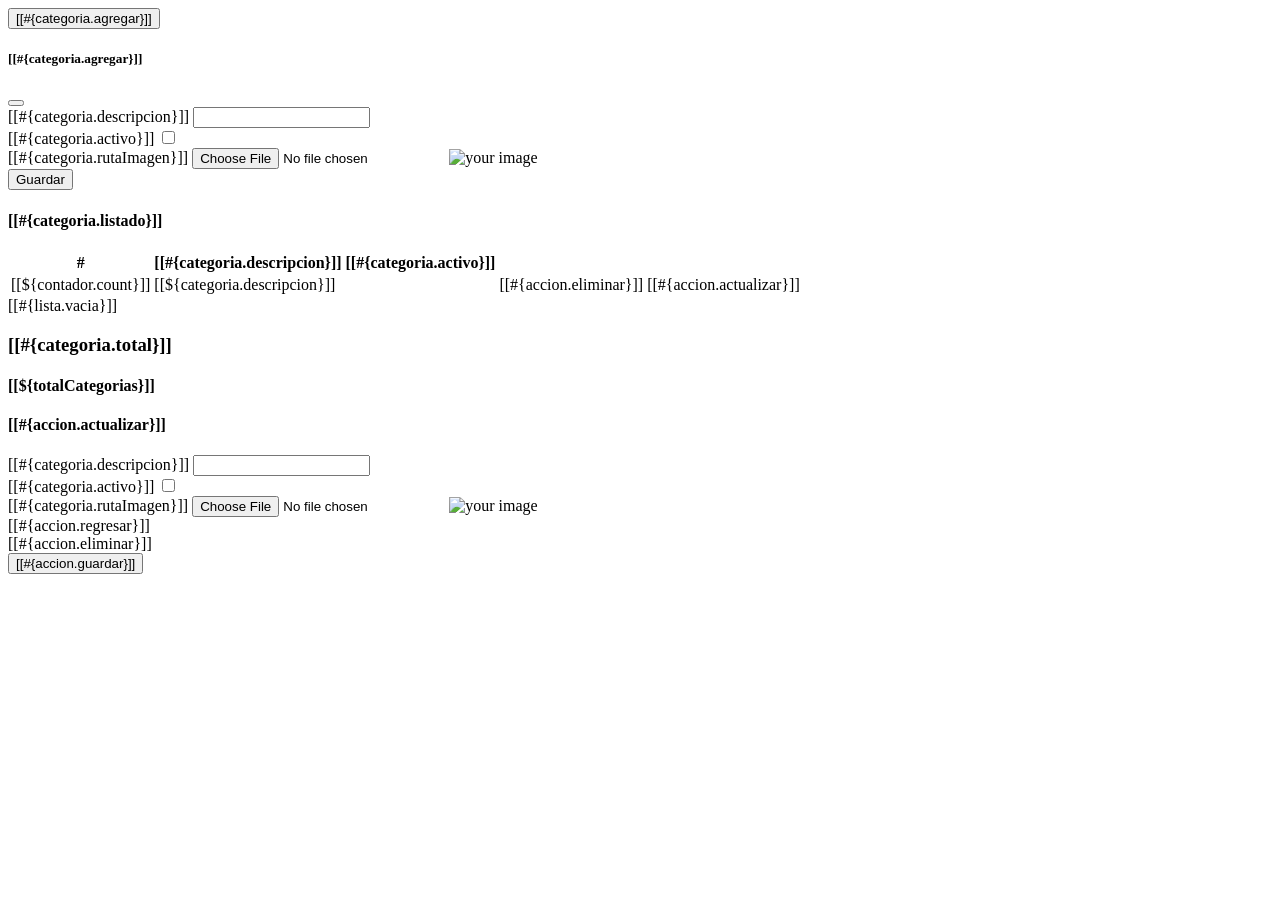
==== src/main/resources/templates/categoria/fragmentos.html @ dd1a1582 "Semana 5" ====
<!DOCTYPE html>
<html xmlns="http://www.w3.org/1999/xhtml"
      xmlns:th="http://www.thymeleaf.org"
      xmlns:sec="http://www.thymeleaf.org/thymeleaf-extras-springsecurity6">
    <head th:replace="~{layout/plantilla :: head}">
        <title>TechShop</title>
    </head>
    <body>
        <!-- 1 Sección para crear el boton de agregar... llamará a una ventana modal-->
        <section th:fragment="botonesAgregar" class="py-4 mb-4 bg-light">
            <div class="container">
                <div class="row">
                    <div class="col-md-3">   
                        <button 
                            type="button" 
                            class="btn btn-primary btn-block" 
                            data-bs-toggle="modal" 
                            data-bs-target="#agregarCategoria">
                            <i class="fas fa-plus"></i> [[#{categoria.agregar}]]
                        </button>
                    </div>
                </div>
            </div>
        </section>

        <!-- 2 Fragmento para agregar categoria, es la ventana modal -->
        <section th:fragment="agregarCategoria">
            <div id="agregarCategoria" 
                 class="modal fade" 
                 tabindex="-1" 
                 aria-labelledby="exampleModalLabel" 
                 aria-hidden="true">
                <div class="modal-dialog modal-md">
                    <div class="modal-content">
                        <div class="modal-header bg-info text-white">
                            <h5 class="modal-title">[[#{categoria.agregar}]]</h5>
                            <button type="button" class="btn-close" data-bs-dismiss="modal" aria-label="Close"></button>
                        </div> 
                        <form th:action="@{/categoria/guardar}" th:object="${categoria}"
                              method="POST" class="was-validated" enctype="multipart/form-data">
                            <div class="modal-body">
                                <div class="mb-3">
                                    <label for="descripcion">[[#{categoria.descripcion}]]</label>
                                    <input type="text" class="form-control" name="descripcion" required="true"/>
                                </div>
                                <div class="mb-3">
                                    <label for="activo">[[#{categoria.activo}]]</label>
                                    <input class="form-check-input" type="checkbox" name="activo" id="activo"/>
                                </div>
                                <div class="mb-3">
                                    <label for="imagen">[[#{categoria.rutaImagen}]]</label>
                                    <input class="form-control" type="file" name="imagenFile" onchange="readURL(this);"/>
                                    <img id="blah" src="#" alt="your image" height="200"/>
                                </div>
                            </div>
                            <div class="modal-footer">
                                <button class="btn btn-primary" type="submit">Guardar</button>
                            </div>
                        </form>
                    </div>
                </div>
            </div>
        </section>

        <!-- 3 Sección principal para mostrar la informaccion de la entidad categoria -->
        <section th:fragment="listadoCategorias" id="categorias">
            <div class="container">
                <div class="row">
                    <div class="col-md-9">
                        <div class="card">
                            <div class="card-header">
                                <h4>[[#{categoria.listado}]]</h4>
                            </div>
                            <div th:if="${categorias != null and !categorias.empty}">
                                <table class="table table-striped table-hover">
                                    <thead class="table-dark">
                                        <tr><th>#</th>
                                            <th>[[#{categoria.descripcion}]]</th>
                                            <th>[[#{categoria.activo}]]</th>
                                            <th></th></tr>
                                    </thead>
                                    <tbody>
                                        <tr th:each="categoria, contador : ${categorias}">
                                            <td>[[${contador.count}]]</td>
                                            <td>[[${categoria.descripcion}]]</td>
                                            <td th:text="${categoria.activo} ? 'Activa' : 'Inactiva'" />
                                            <td><a th:href="@{/categoria/eliminar/}+${categoria.idCategoria}"
                                                   class="btn btn-danger">
                                                    <i class="fas fa-trash"></i> [[#{accion.eliminar}]]</a>
                                                <a th:href="@{/categoria/modificar/}+${categoria.idCategoria}"
                                                   class="btn btn-success">
                                                    <i class="fas fa-pencil"></i> [[#{accion.actualizar}]]</a></td></tr>
                                    </tbody>
                                </table>
                            </div>
                            <div class="text-center p-2" th:if="${categorias == null or categorias.empty}">
                                <span>[[#{lista.vacia}]]</span>
                            </div>
                        </div>
                    </div>
                    <div class="col-md-3">
                        <div class="card text-center bg-success text-white mb-3">
                            <div class="card-body">
                                <h3>[[#{categoria.total}]]</h3>
                                <h4 class="fs-2"><i class="fas fa-users"></i> [[${totalCategorias}]]</h4>
                            </div>
                        </div>
                    </div>
                </div>
            </div>
        </section>

        <!-- 4 Fragmento que se utiliza en la página modifca.html -->
        <section th:fragment="editarCategoria">
            <div class="row">
                <div class="col-md-2"></div>
                <div class="col-md-8">
                    <form method="POST"
                          th:action="@{/categoria/guardar}" 
                          th:object="${categoria}"
                          class="was-validated"                          
                          enctype="multipart/form-data">
                        <input type="hidden" name="idCategoria" th:field="*{idCategoria}"/>
                        <input type="hidden" name="rutaImagen" th:field="*{rutaImagen}"/>
                        <section th:replace="~{categoria/fragmentos :: botonesEditar}"/>
                        <div id=details>
                            <div class="container">
                                <div class="row">
                                    <div class="col">
                                        <div class="card">
                                            <div class="card-header">
                                                <h4>[[#{accion.actualizar}]]</h4>
                                            </div>
                                            <div class="card-body">
                                                <div class="mb-3">
                                                    <label for="descripcion">[[#{categoria.descripcion}]]</label>
                                                    <input type="text" class="form-control" 
                                                           name="descripcion" th:field="*{descripcion}"
                                                           required="true">
                                                </div>
                                                <div class="mb-3">
                                                    <label for="activo">[[#{categoria.activo}]]</label>
                                                    <input class="form-check-input" 
                                                           type="checkbox" 
                                                           name="activo" 
                                                           id="activo"
                                                           th:field="*{activo}">
                                                </div>
                                                <div class="mb-3">
                                                    <label for="imagen">[[#{categoria.rutaImagen}]]</label>
                                                    <input class="form-control" type="file" name="imagenFile"
                                                           onchange="readURL(this);" />
                                                    <img id="blah" th:src="@{${categoria.rutaImagen}}" alt="your image" height="200"/>
                                                </div>
                                            </div>
                                        </div>
                                    </div>
                                </div>
                            </div>
                    </form>
                </div>
            </div>
        </section>

        <!-- 5 Fragmento que se utiliza en el fragmento anterior -->
        <section th:fragment="botonesEditar">
            <div class="container py-4 mb-4 bg-light">
                <div class="row">
                    <div class="col-md-4 d-grid">
                        <a th:href="@{/categoria/listado}" class="btn btn-primary">
                            <i class="fas fa-arrow-left"></i> [[#{accion.regresar}]]
                        </a>
                    </div>
                    <div class="col-md-4 d-grid">                                
                        <a th:href="@{/categoria/eliminar/}+${categoria.idCategoria}"
                           class="btn btn-danger">
                            <i class="fas fa-trash"></i> [[#{accion.eliminar}]]
                        </a>
                    </div>
                    <div class="col-md-4 d-grid">
                        <button type="submit" class="btn btn-success">
                            <i class="fas fa-check"></i> [[#{accion.guardar}]]
                        </button>
                    </div>
                </div>
            </div>
        </section>
    </body>
</html>
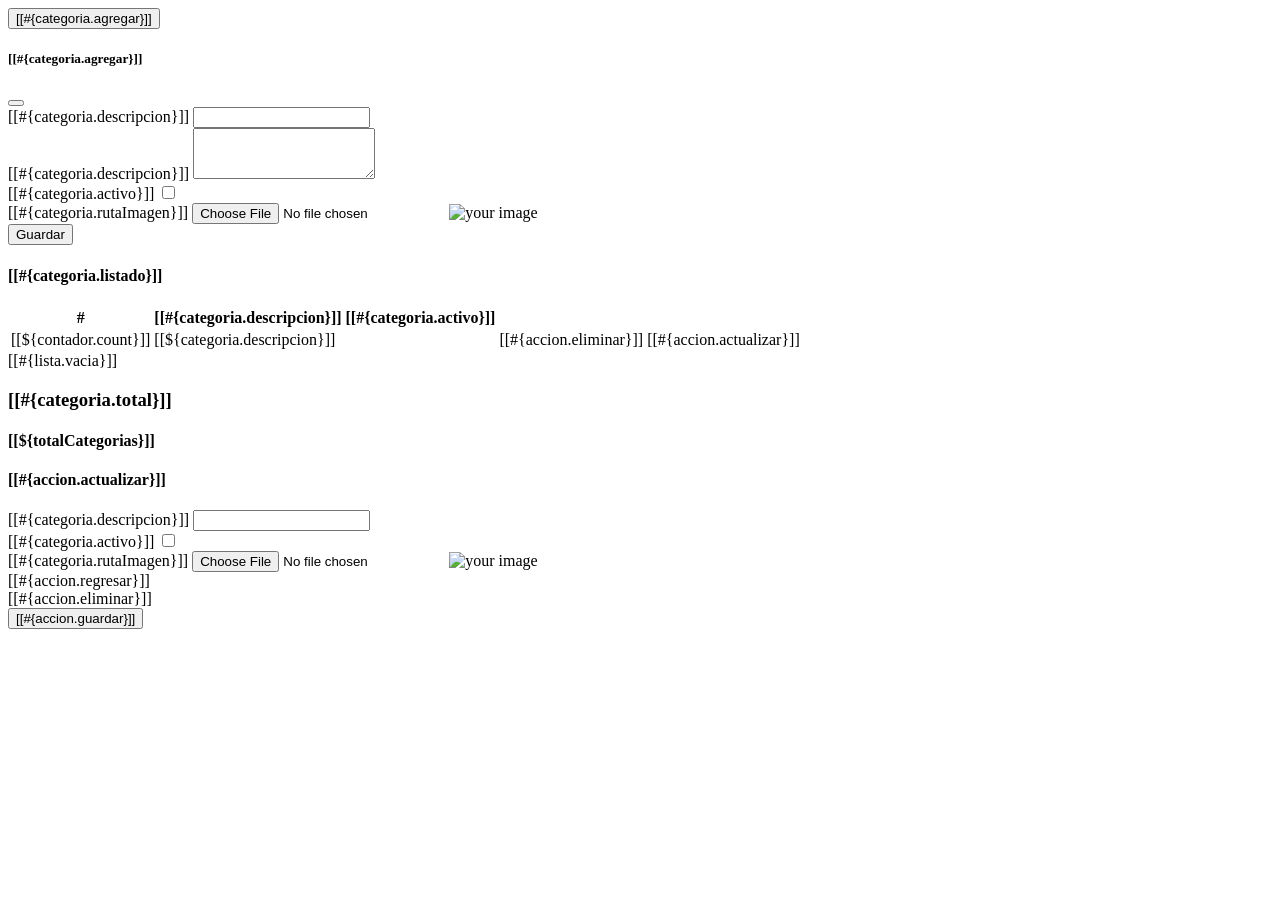
==== commit 961bd957: "Semana 9" ====
--- a/src/main/resources/templates/categoria/fragmentos.html
+++ b/src/main/resources/templates/categoria/fragmentos.html
@@ -1,4 +1,4 @@
- <!DOCTYPE html>
+<!DOCTYPE html>
 <html xmlns="http://www.w3.org/1999/xhtml"
       xmlns:th="http://www.thymeleaf.org"
       xmlns:sec="http://www.thymeleaf.org/thymeleaf-extras-springsecurity6">
@@ -42,6 +42,10 @@
                                 <div class="mb-3">
                                     <label for="descripcion">[[#{categoria.descripcion}]]</label>
                                     <input type="text" class="form-control" name="descripcion" required="true"/>
+                                </div>
+                                <div class="mb-3">
+                                    <label for="detalle">[[#{categoria.descripcion}]]</label>
+                                    <textArea class="form-control" name="detalle" rows="3"></textArea>
                                 </div>
                                 <div class="mb-3">
                                     <label for="activo">[[#{categoria.activo}]]</label>
